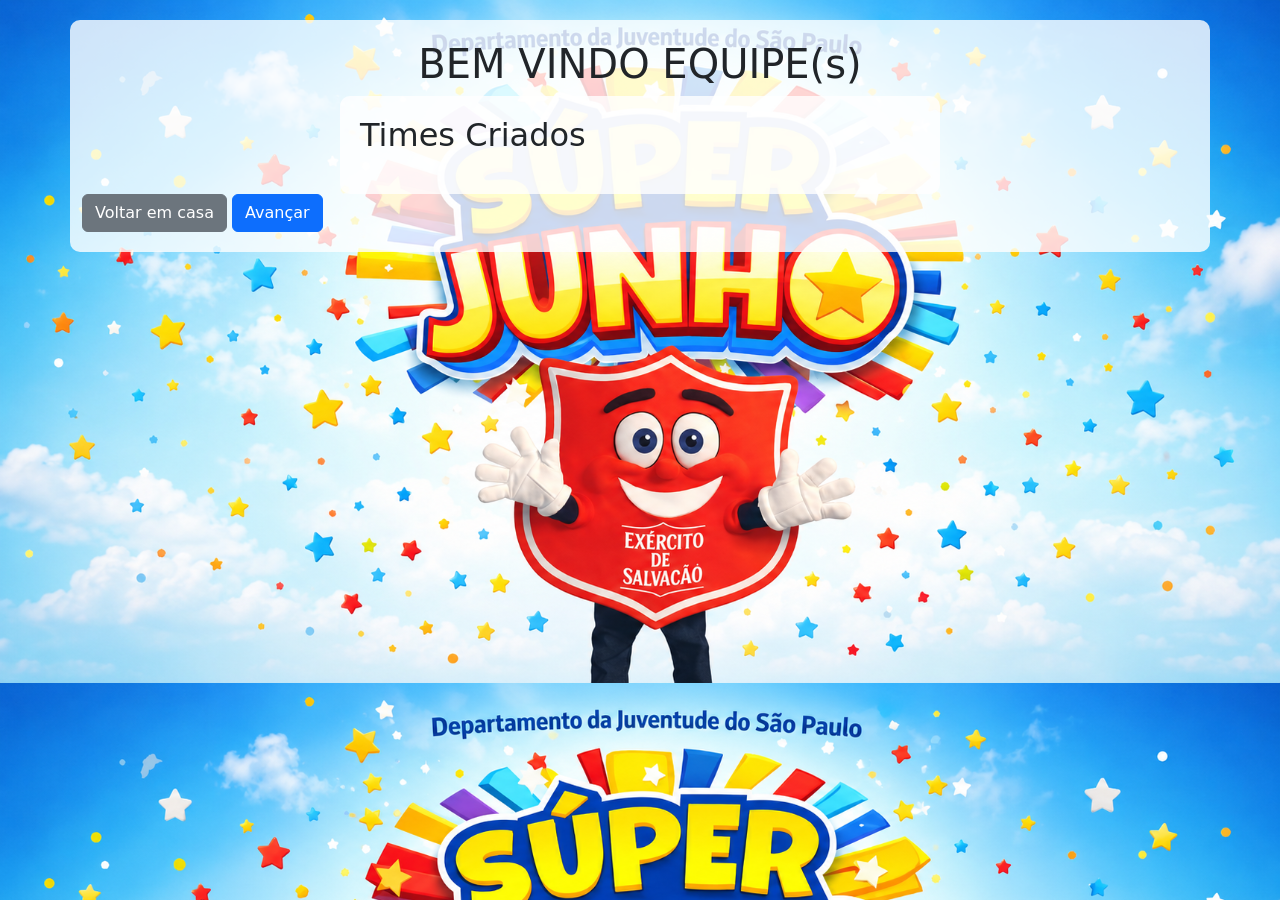
==== src/templates/inicio.html @ e70d5741 "Upgrade" ====
<!DOCTYPE html>
<html lang="pt">

<head>
    <meta charset="UTF-8">
    <meta name="viewport" content="width=device-width, initial-scale=1.0">
    <title>Jogos</title>
    <link rel="stylesheet" href="/src/style/style.css">
    <link href="https://cdn.jsdelivr.net/npm/bootstrap@5.3.8/dist/css/bootstrap.min.css" rel="stylesheet"
        integrity="sha384-sRIl4kxILFvY47J16cr9ZwB07vP4J8+LH7qKQnuqkuIAvNWLzeN8tE5YBujZqJLB" crossorigin="anonymous">
</head>

<body>
    <div class="container" id="container">
        <h1>BEM VINDO EQUIPE(s)</h1>
        <div id="containerTime">
            <h2>Times Criados</h2>
            <div id="listaTimes">
                <!-- Os times criados serão adicionados aqui -->
            </div>
        </div>
        <a href="/" class="btn btn-secondary">Voltar em casa</a>
        <button class="btn btn-primary" onclick="exibirEnigmas()">Avançar</button>
    </div>

    <div class="hidden" id="containerDesafios">
        
        
    </div>
</body>
<script src="/src/js/script.js"></script>
<script>
    function contagemRegressiva() {
    const contagemElement = document.getElementById("contagem");
    let tempoRestante = 5; // Tempo em segundos 

    setInterval(() => {
        if (tempoRestante > 0) {
            console.log(`O jogo começa em ${tempoRestante} segundos...`);
            tempoRestante--;
        } else {
            console.log("O jogo começou!");
        }
    }, 1000);
}

    window.onload = () => {
        contagemRegressiva();
    }
</script>

</html>
---- src/style/style.css ----
*{
    margin: 0;
    padding: 0;
    box-sizing: border-box;
}
h1{
    font-size: 36px;
    color: #007BFF;
    text-align: center;
    margin-bottom: 20px;
}

body{
    background-color: #f0f0f0;
    font-family: Arial, sans-serif;
    color: #333;
    padding: 20px;
    background-image: url('/src/media/3.png');
    background-size: cover;
}
.btnAbrirModal{
    display: block;
    width: 200px;
    margin: 20px auto;
    padding: 10px;
    background-color: #007BFF;
    color: white;
    border: none;
    border-radius: 5px;
    cursor: pointer;
}
.btnCriarTime{
    display: block;
    width: 200px;
    margin: 20px auto;
    padding: 10px;
    background-color: #007BFF;
    color: white;
    border: none;
    border-radius: 5px;
    cursor: pointer;
}
.btnDeleteTime{
    display: block;
    width: 200px;
    margin: 20px auto;
    padding: 10px;
    background-color: #FF0000;
    color: white;
    border: none;
    border-radius: 5px;
    cursor: pointer;
}
.btnIniciar{
    display: block;
    width: 200px;
    margin: 20px auto;
    padding: 10px;
    background-color: #28a745;
    color: white;
    border: none;
    border-radius: 5px;
    cursor: pointer;
}
.container{
    background-color: rgba(255, 255, 255, 0.8);
    padding: 20px;
    border-radius: 10px;
    max-width: 600px;
    margin: 0 auto;
}
.containerBtn{
    display: flex;
    justify-content: center;
    gap: 10px;
}

/* MODAL */
/* Fundo da modal */
.modal {
    display: flex;
    justify-content: center;
    align-items: center;
    position: fixed;
    inset: 0;
    background: rgba(0,0,0,0.6);
    backdrop-filter: blur(4px);
    z-index: 999;
}

/* Caixa da modal */
.modal-content {
    background: #ffffff;
    width: 90%;
    max-width: 420px;
    padding: 30px;
    border-radius: 20px;
    position: relative;
    box-shadow: 0 10px 35px rgba(0,0,0,0.2);

    display: flex;
    flex-direction: column;
    gap: 15px;

    animation: aparecer 0.3s ease;
}

/* Animação */
@keyframes aparecer {
    from{
        opacity: 0;
        transform: translateY(-20px) scale(0.95);
    }
    to{
        opacity: 1;
        transform: translateY(0) scale(1);
    }
}

/* Título */
.modal-content h2{
    text-align: center;
    color: #222;
    font-size: 28px;
    margin-bottom: 10px;
}

/* Labels */
.modal-content label{
    font-size: 15px;
    color: #444;
    font-weight: 600;
}

/* Inputs */
.modal-content input[type="text"],
.modal-content input[type="file"]{
    width: 100%;
    padding: 14px;
    border: 1px solid #dcdcdc;
    border-radius: 12px;
    outline: none;
    transition: 0.3s;
    font-size: 15px;
    background: #f8f8f8;
}

.modal-content input[type="text"]:focus,
.modal-content input[type="file"]:focus{
    border-color: #d4af37;
    background: #fff;
    box-shadow: 0 0 0 3px rgba(212,175,55,0.2);
}

/* Botão */
.btnCriarTime{
    width: 100%;
    padding: 14px;
    border: none;
    border-radius: 12px;
    background: #d4af37;
    color: white;
    font-size: 16px;
    font-weight: bold;
    cursor: pointer;
    transition: 0.3s;
}

.btnCriarTime:hover{
    transform: translateY(-2px);
    background: #c29b22;
    box-shadow: 0 8px 20px rgba(212,175,55,0.3);
}

/* Botão fechar */
.close{
    position: absolute;
    top: 15px;
    right: 18px;
    font-size: 28px;
    color: #666;
    cursor: pointer;
    transition: 0.3s;
}

.close:hover{
    color: #d4af37;
    transform: rotate(90deg);
}

.hidden{
    display: none; 
}
.show{
    display: block; 
}

.containerPontos{
    background-color: rgba(255, 255, 255, 0.8);
    padding: 20px;
    border-radius: 10px;
    max-width: 600px;
    margin: 0 auto;
}
p{
    font-size: 18px;
    line-height: 1.6;
    margin-top: 20px;
}

#containerTime{
    background-color: rgba(255, 255, 255, 0.8);
    padding: 20px;
    border-radius: 10px;
    max-width: 600px;
    margin: 0 auto;
}

#containerTime div{
    font-size: 18px;
    line-height: 1.6;
    margin-top: 20px;
}

.containerDesafios{
    display: block;
    background-color: rgba(255, 255, 255, 0.8);
    padding: 20px;
    border-radius: 10px;
    max-width: 600px;
    margin: 0 auto;
}
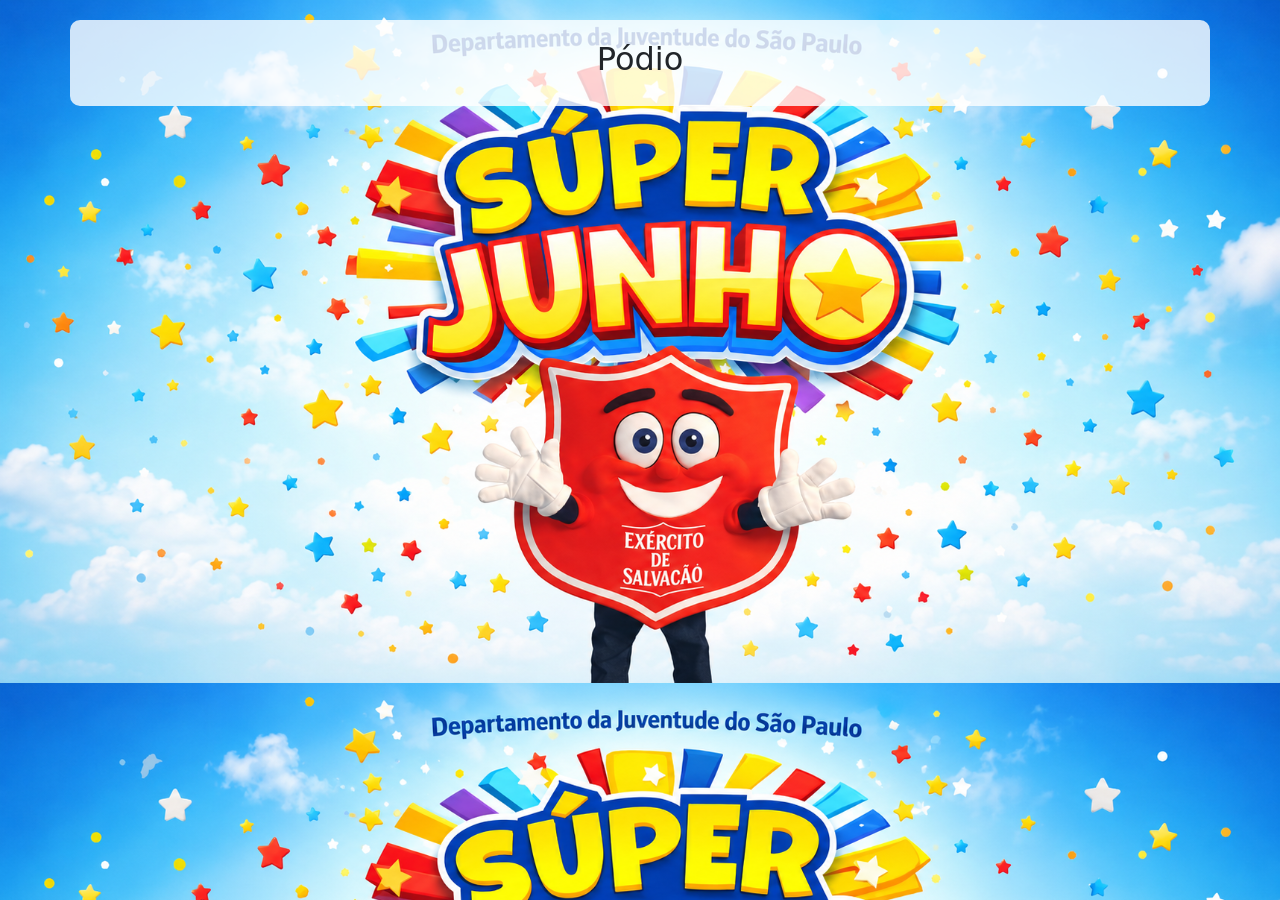
==== commit 8d649c3d: "update" ====
--- a/src/templates/inicio.html
+++ b/src/templates/inicio.html
@@ -11,42 +11,50 @@
 </head>
 
 <body>
-    <div class="container" id="container">
-        <h1>BEM VINDO EQUIPE(s)</h1>
-        <div id="containerTime">
-            <h2>Times Criados</h2>
-            <div id="listaTimes">
-                <!-- Os times criados serão adicionados aqui -->
-            </div>
+    <div class="container">
+        <center><h2>Pódio</h2></center>
+        <div id="listaTimes">
+
+
         </div>
-        <a href="/" class="btn btn-secondary">Voltar em casa</a>
-        <button class="btn btn-primary" onclick="exibirEnigmas()">Avançar</button>
     </div>
 
-    <div class="hidden" id="containerDesafios">
-        
-        
-    </div>
+    <!-- <audio id="audio" autoplay src="/src/media/som_pre_quiz.mp3"></audio> -->
 </body>
-<script src="/src/js/script.js"></script>
 <script>
-    function contagemRegressiva() {
-    const contagemElement = document.getElementById("contagem");
-    let tempoRestante = 5; // Tempo em segundos 
+    const dadosTimeMaster = JSON.parse(localStorage.getItem("dadosTimeMaster")) || [];
 
-    setInterval(() => {
-        if (tempoRestante > 0) {
-            console.log(`O jogo começa em ${tempoRestante} segundos...`);
-            tempoRestante--;
-        } else {
-            console.log("O jogo começou!");
-        }
-    }, 1000);
-}
 
-    window.onload = () => {
-        contagemRegressiva();
+    function verPodio() {
+        const listaTimes = document.getElementById("listaTimes");
+
+        listaTimes.innerHTML = "";
+
+        dadosTimeMaster.forEach((time) => {
+
+            listaTimes.innerHTML += `
+        <div>
+            <img 
+                style="border-radius:50%; border:2px solid #333;" 
+                src="${time.picture}" 
+                alt="${time.nomeDoTime}" 
+                width="70" 
+                height="70"
+            >
+
+            ${time.nomeDoTime}: ${time.pontos} pontos
+        </div>
+        `;
+
+        });
+
     }
+
+    verPodio()
+
+
 </script>
 
+
+
 </html>
--- a/src/style/style.css
+++ b/src/style/style.css
@@ -58,6 +58,17 @@
     padding: 10px;
     background-color: #28a745;
     color: white;
+    border: none;
+    border-radius: 5px;
+    cursor: pointer;
+}
+.btnAdm{
+    background-color: #222;
+    color: white;
+     display: block;
+    width: 200px;
+    margin: 20px auto;
+    padding: 10px;
     border: none;
     border-radius: 5px;
     cursor: pointer;
@@ -208,7 +219,7 @@
     margin-top: 20px;
 }
 
-#containerTime{
+.containerTime{
     background-color: rgba(255, 255, 255, 0.8);
     padding: 20px;
     border-radius: 10px;
@@ -231,3 +242,24 @@
     margin: 0 auto;
 }
 
+#viewSobre{
+    margin-top: 15%;
+    margin-left: 2%;
+    backdrop-filter: blur(3px);
+    font-size: 30px;
+    height: 100%;
+    font-family:Cambria, Cochin, Georgia, Times, 'Times New Roman', serif ;
+    font-weight: bold;
+    padding: 1%;
+    animation: fadeIn 1s ease forwards;
+}
+/* #viewSobre a:hover{
+    border-bottom: 2px solid #1e3a8a;
+} */
+#viewSobre label{
+    font-size: 100%;
+}
+.icon-rede {
+    width: 5%;
+    border-radius: 50%;
+}
